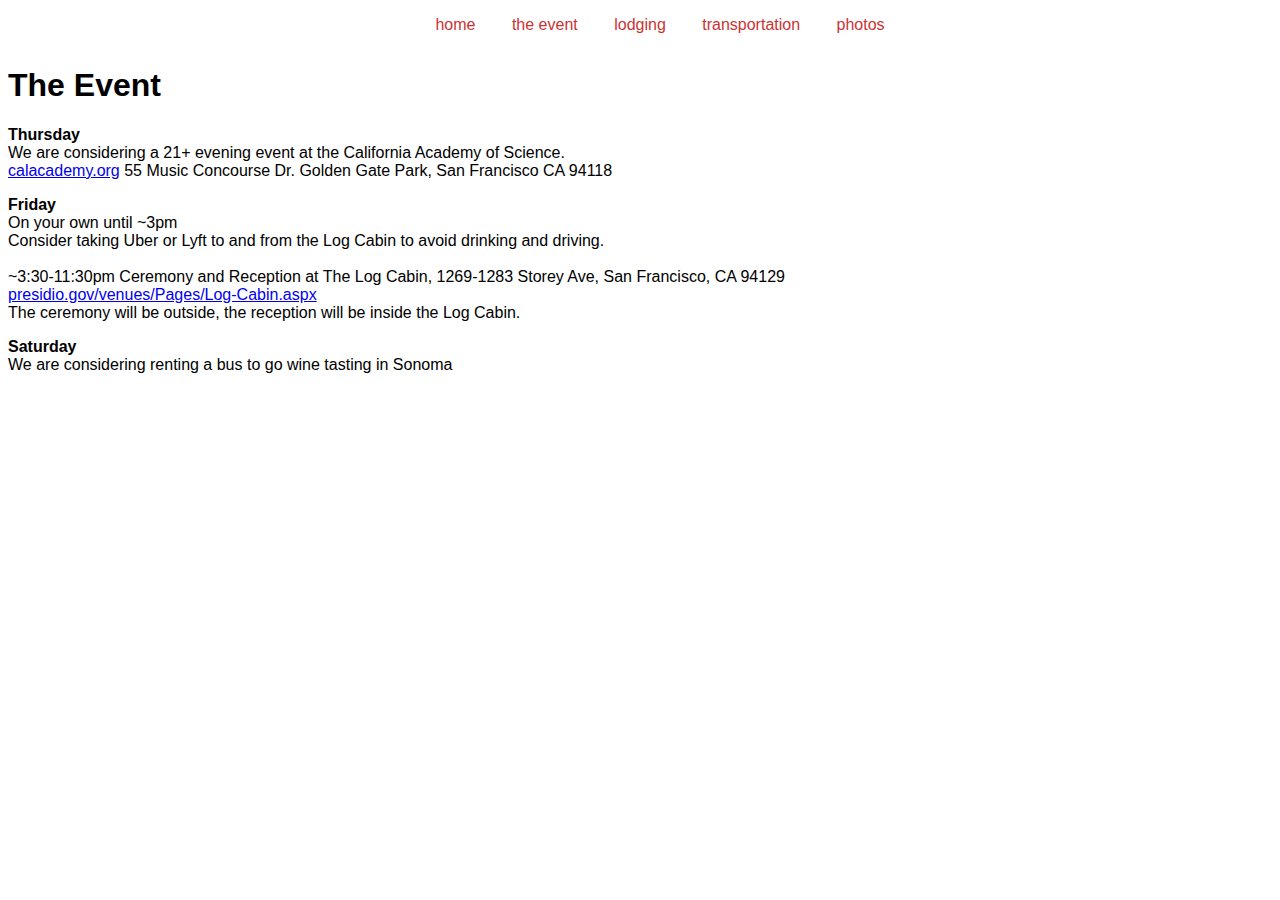
==== event/index.html @ f148820e "Add event section" ====
<!DOCTYPE html>
<html>
  <head>
    <meta http-equiv="Content-Type" content="text/html; charset=utf-8">
    <title>Robin and James</title>
    <link rel="stylesheet" type="text/css" href="../style.css">
    <style>
      div.thumbnail {
        width: 220px;
        height: 220px;
        float: left;
        margin: 10px;
      }
    </style>
  </head>
  <body>

    <div class="nav">
      <ul>
        <li><a href="../">home</a></li>
        <li><a href="../event">the event</a></li>
        <li><a href="../lodging">lodging</a></li>
        <li><a href="../transportation">transportation</a></li>
        <li><a href="../photos">photos</a></li>
      </ul>
    </div>

    <h1>The Event</h1>

    <p>
      <strong>Thursday</strong><br />
      We are considering a 21+ evening event at the California Academy of Science.<br />
      <a href="http://www.calacademy.org/">calacademy.org</a> 55 Music Concourse Dr. Golden Gate Park, San Francisco CA 94118
    </p>

    <p>
      <strong>Friday</strong><br />
      On your own until ~3pm<br />
      Consider taking Uber or Lyft to and from the Log Cabin to avoid drinking and driving.<br />
      <br />
      ~3:30-11:30pm Ceremony and Reception at The Log Cabin, 1269-1283 Storey Ave, San Francisco, CA 94129<br />
      <a href="http://www.presidio.gov/venues/Pages/Log-Cabin.aspx">presidio.gov/venues/Pages/Log-Cabin.aspx</a><br />
      The ceremony will be outside, the reception will be inside the Log Cabin.
    </p>

    <p>
      <strong>Saturday</strong><br />
      We are considering renting a bus to go wine tasting in Sonoma
    </p>

  </body>
</html>
---- style.css ----
h1, h2, h3, h4, h5, h6, p, div, span, li {
  font-family: Verdana, Geneva, sans-serif;
}

div.nav {
  height: 30px;
}

div.nav ul {
  list-style: none;
  text-align: center;
}

div.nav ul li {
  display: inline;
  margin-left: 12pt;
  margin-right: 12pt;
}

div.nav a {
  text-decoration: none;
  color: #cc3333;
}
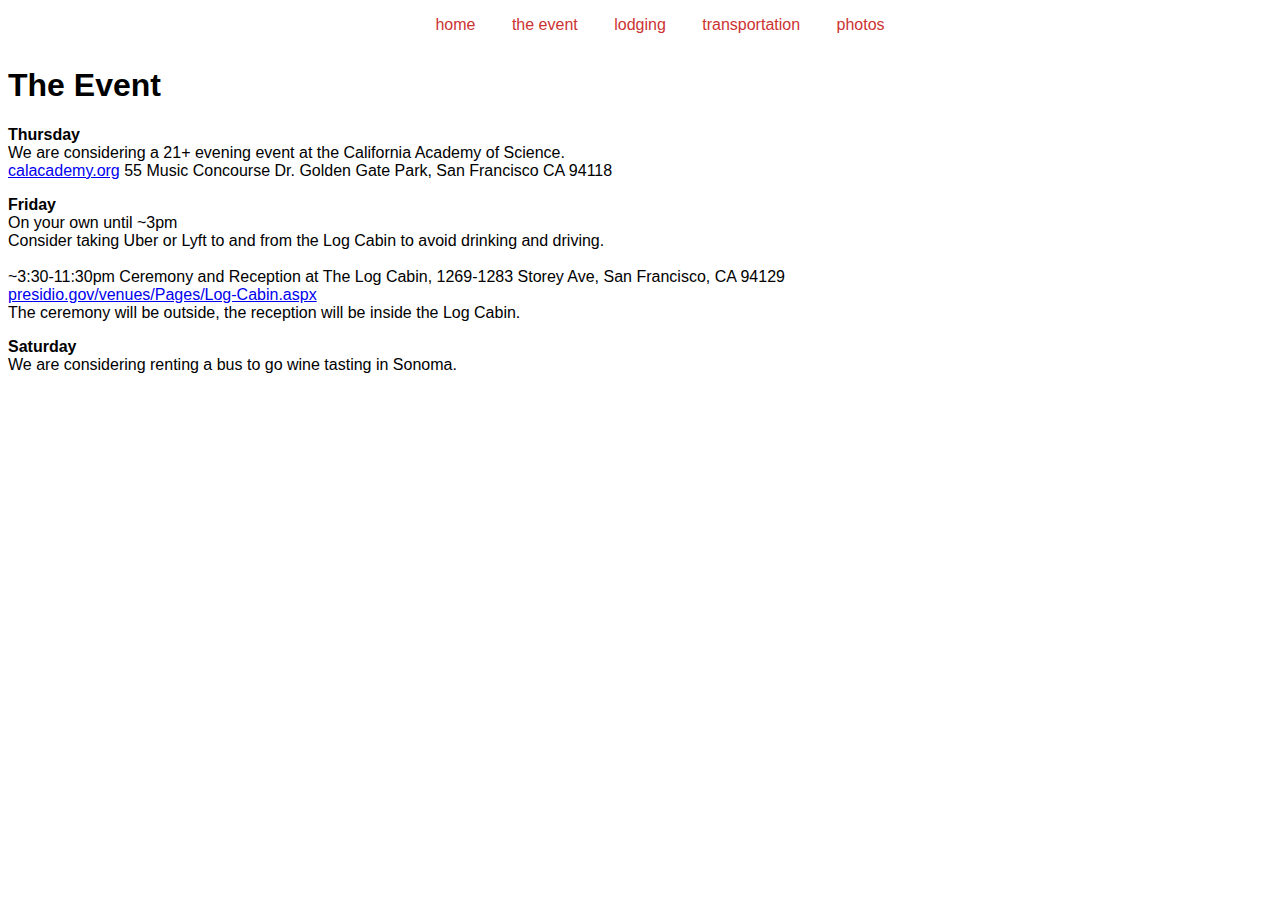
==== commit 34a7801b: "Copy edit" ====
--- a/event/index.html
+++ b/event/index.html
@@ -45,7 +45,7 @@
 
     <p>
       <strong>Saturday</strong><br />
-      We are considering renting a bus to go wine tasting in Sonoma
+      We are considering renting a bus to go wine tasting in Sonoma.
     </p>
 
   </body>
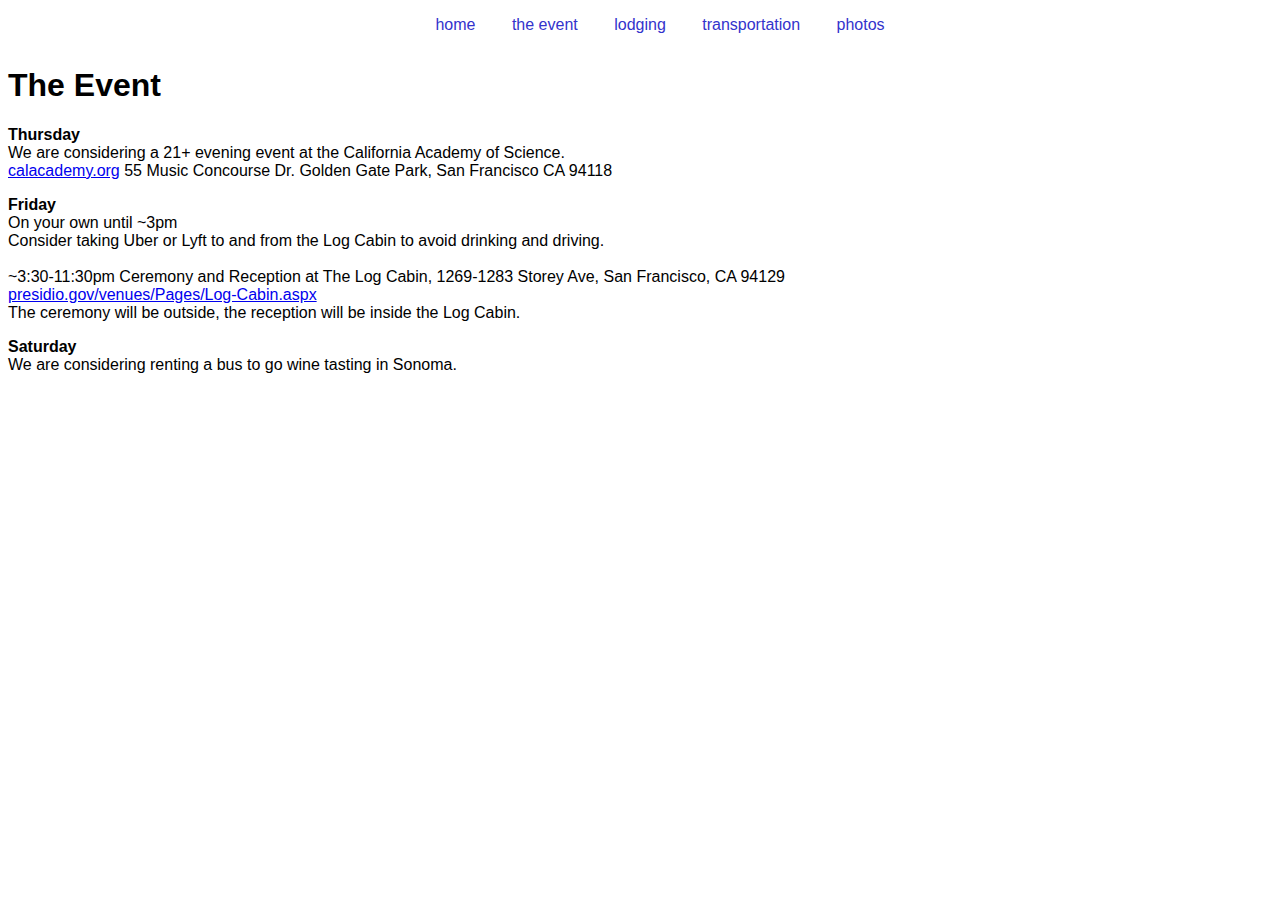
==== commit d944947c: "Formatting tweaks, drop overlay" ====
--- a/event/index.html
+++ b/event/index.html
@@ -4,14 +4,6 @@
     <meta http-equiv="Content-Type" content="text/html; charset=utf-8">
     <title>Robin and James</title>
     <link rel="stylesheet" type="text/css" href="../style.css">
-    <style>
-      div.thumbnail {
-        width: 220px;
-        height: 220px;
-        float: left;
-        margin: 10px;
-      }
-    </style>
   </head>
   <body>
 
--- a/style.css
+++ b/style.css
@@ -19,5 +19,5 @@
 
 div.nav a {
   text-decoration: none;
-  color: #cc3333;
+  color: #3333cc;
 }
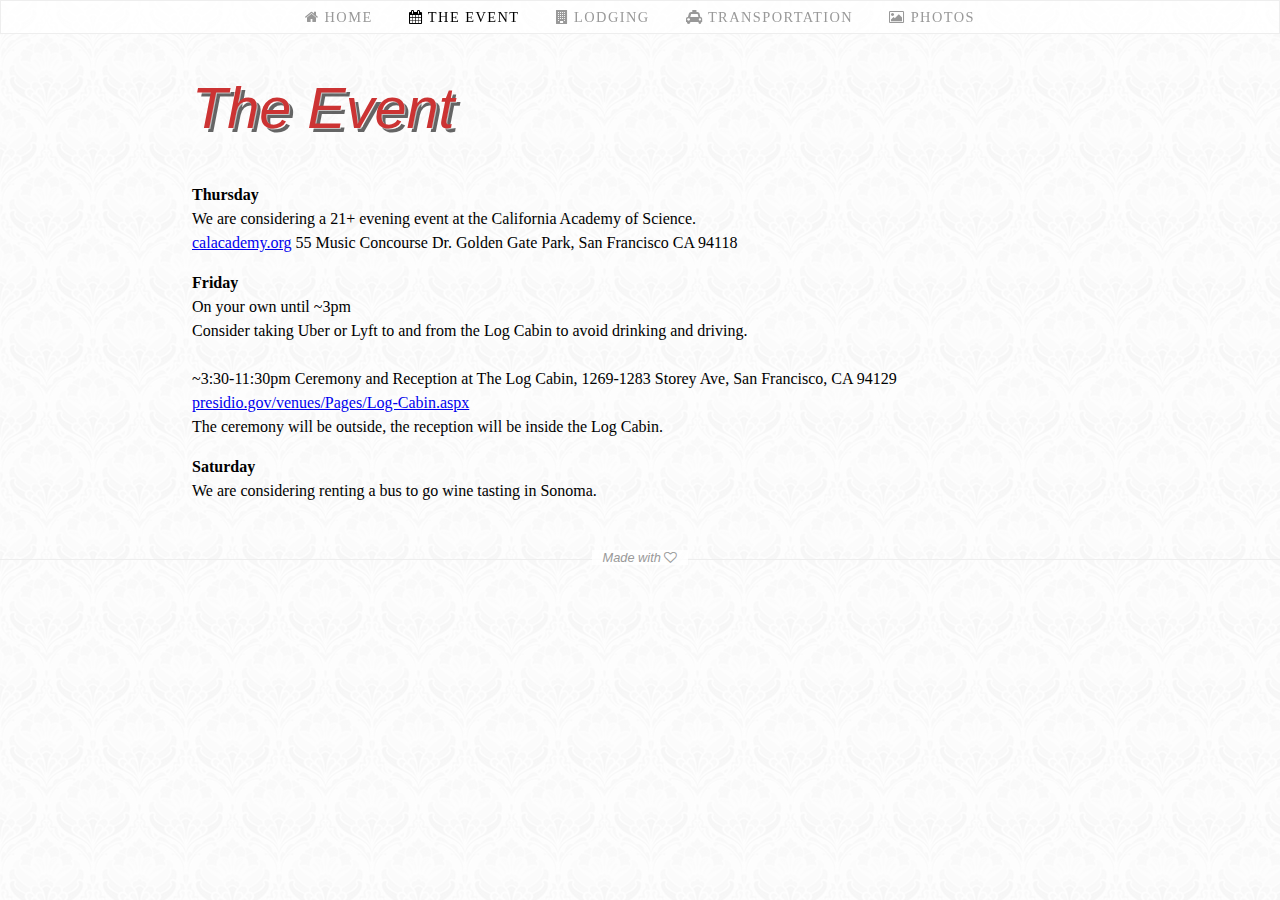
==== commit 2df116b3: "first go at polish" ====
--- a/event/index.html
+++ b/event/index.html
@@ -9,36 +9,43 @@
 
     <div class="nav">
       <ul>
-        <li><a href="../">home</a></li>
-        <li><a href="../event">the event</a></li>
-        <li><a href="../lodging">lodging</a></li>
-        <li><a href="../transportation">transportation</a></li>
-        <li><a href="../photos">photos</a></li>
+        <li><a href="../"><i class="fa fa-home"></i> home</a></li>
+        <li><a class="current-page" href="../event"><i class="fa fa-calendar"></i> the event</a></li>
+        <li><a href="../lodging"><i class="fa fa-building"></i> lodging</a></li>
+        <li><a href="../transportation"><i class="fa fa-cab"></i> transportation</a></li>
+        <li><a href="../photos"><i class="fa fa-photo"></i> photos</a></li>
       </ul>
     </div>
 
-    <h1>The Event</h1>
+    <div class="content">
+      <h1>The Event</h1>
 
-    <p>
-      <strong>Thursday</strong><br />
-      We are considering a 21+ evening event at the California Academy of Science.<br />
-      <a href="http://www.calacademy.org/">calacademy.org</a> 55 Music Concourse Dr. Golden Gate Park, San Francisco CA 94118
-    </p>
+      <p>
+        <strong>Thursday</strong><br />
+        We are considering a 21+ evening event at the California Academy of Science.<br />
+        <a href="http://www.calacademy.org/">calacademy.org</a> 55 Music Concourse Dr. Golden Gate Park, San Francisco CA 94118
+      </p>
 
-    <p>
-      <strong>Friday</strong><br />
-      On your own until ~3pm<br />
-      Consider taking Uber or Lyft to and from the Log Cabin to avoid drinking and driving.<br />
-      <br />
-      ~3:30-11:30pm Ceremony and Reception at The Log Cabin, 1269-1283 Storey Ave, San Francisco, CA 94129<br />
-      <a href="http://www.presidio.gov/venues/Pages/Log-Cabin.aspx">presidio.gov/venues/Pages/Log-Cabin.aspx</a><br />
-      The ceremony will be outside, the reception will be inside the Log Cabin.
-    </p>
+      <p>
+        <strong>Friday</strong><br />
+        On your own until ~3pm<br />
+        Consider taking Uber or Lyft to and from the Log Cabin to avoid drinking and driving.<br />
+        <br />
+        ~3:30-11:30pm Ceremony and Reception at The Log Cabin, 1269-1283 Storey Ave, San Francisco, CA 94129<br />
+        <a href="http://www.presidio.gov/venues/Pages/Log-Cabin.aspx">presidio.gov/venues/Pages/Log-Cabin.aspx</a><br />
+        The ceremony will be outside, the reception will be inside the Log Cabin.
+      </p>
 
-    <p>
-      <strong>Saturday</strong><br />
-      We are considering renting a bus to go wine tasting in Sonoma.
-    </p>
+      <p>
+        <strong>Saturday</strong><br />
+        We are considering renting a bus to go wine tasting in Sonoma.
+      </p>
+    </div>
 
+    <footer>
+      <span class="made">Made with <i class="fa fa-heart-o"></i></span>
+    </footer>
+
+  <script src="//use.edgefonts.net/abril-fatface;merriweather:n3,n4,n7,n9.js"></script>
   </body>
 </html>
--- a/style.css
+++ b/style.css
@@ -1,23 +1,196 @@
-h1, h2, h3, h4, h5, h6, p, div, span, li {
-  font-family: Verdana, Geneva, sans-serif;
+@import "//maxcdn.bootstrapcdn.com/font-awesome/4.2.0/css/font-awesome.min.css";
+
+body {
+  margin: 0;
+  background: #fff url(retro-white.png);
+  font-family: merriweather, serif;
+  font-weight: 300;
+  line-height: 1.5;
+}
+
+body.home {
+  background-color: #868081;
+  background-image: url(honeymoon-beach.jpg);
+  background-size: cover;
+  background-repeat: no-repeat;
+}
+
+h1, h2, h3, h4, h5, h6 {
+  font-family: abril-fatface, Geneva, sans-serif;
+  line-height: 1.25;
+  font-weight: normal;
+}
+
+h1 {
+  font-size: 2em;
+  font-style: italic;
+  color: #cc3333;
+  /*margin-bottom: 14px;
+  margin-left: 20px;*/
+  text-shadow: 1px 1px 0 rgba(255,255,255,0.6),
+    4px 4px 0 rgba(0,0,0,0.6);
+}
+h2 {
+  font-size: 1.6em;
+  color: magenta;
+  /*margin-left: 40px;
+  margin-top: 7px;
+  margin-bottom: 7px;*/
+}
+h3 {
+  font-size: 1.4em;
+}
+h4 {
+  font-size: 1.2em;
+}
+h5 {
+  font-size: 1em;
+}
+
+
+.home h1 {
+  margin-left: 20px;
+}
+
+.desc {
+  background: rgba(255,255,255,0.6); /* fallback */
+  padding: 0.5em;
+  width: 80%;
+  margin: 0 auto;
+  text-align: center;
+}
+.desc-inner {
+  padding: 1em;
+  /*border: 1px solid rgba(0,0,0,0.4);*/
+}
+
+.desc-inner h2 {
+  color: #333;
+  text-shadow: 0 0 6px white;
 }
 
 div.nav {
-  height: 30px;
+  height: 32px;
+  color: #ededed;
+  background-color: rgba(255,255,255,0.8);
+  border: 1px solid #eee;
+  font-weight: 400;
+  transform-style: preserve-3d;
 }
 
 div.nav ul {
+  padding: 0;
+  margin: 0;
   list-style: none;
+  /*list-style-position: inside;*/
   text-align: center;
 }
 
 div.nav ul li {
+  font-size: 0.9em;
+  line-height: 32px;
+  text-transform: uppercase;
   display: inline;
-  margin-left: 12pt;
-  margin-right: 12pt;
+  margin: 0;
+  padding: 8px 8px;
+  position: relative;
+  top: 50%;
+  transform: translateY(-50%);
 }
 
 div.nav a {
+  margin: 0;
+  padding: 0 8px;
+  letter-spacing: 0.1em;
   text-decoration: none;
-  color: #3333cc;
+  color: #999;
+  background: transparent;
+  transition: all 300ms ease-out;
 }
+div.nav a:hover {
+  color: #000;
+}
+div.nav a.current-page {
+  color: #000;
+}
+
+
+div.thumbnail {
+  width: 220px;
+  height: 220px;
+  float: left;
+  margin: 10px;
+}
+
+.content {
+  width: 98%;
+}
+
+.content em {
+  font-weight: 400;
+  font-style: italic;
+}
+
+.content strong {
+  font-weight: 700;
+  font-style: normal;
+}
+
+footer {
+  margin: 2em 0;
+  text-align: center;
+  border-bottom: 1px solid #eee;
+}
+.made {
+  position: relative;
+  top: 0.8em;
+  font-family: abril-fatface, Geneva, sans-serif;
+  font-size: 0.8em;
+  font-style: italic;
+  color: #999;
+  padding: 0 0.8em;
+  background: rgba(255,255,255,0.8);
+}
+
+@media screen and (min-width: 481px) {
+  h1 { font-size: 3.6em; }
+  h2 { font-size: 2.8em; }
+  h3 { font-size: 2.2em; }
+  h4 { font-size: 1.6em; }
+  h5 { font-size: 1.2em; }
+
+  .content {
+    width: 90%;
+    margin: 0 auto;
+  }
+
+
+
+}
+
+@media screen and (min-width: 800px) {
+  .content { width: 80%; }
+
+  .desc {
+    background: rgba(255,255,255,0.6); /* fallback */
+    background:
+      linear-gradient(135deg, transparent 8px, rgba(255,255,255,0.6) 0) top left,
+      linear-gradient(225deg, transparent 8px, rgba(255,255,255,0.6) 0) top right,
+      linear-gradient(315deg, transparent 8px, rgba(255,255,255,0.6) 0) bottom right,
+      linear-gradient(45deg,  transparent 8px, rgba(255,255,255,0.6) 0) bottom left;
+    background-size: 50% 50%;
+    background-repeat: no-repeat;
+    padding: 0.5em;
+    width: 40%;
+    text-align: center;
+    margin-left: 50%;
+  }
+  .desc-inner {
+    padding: 1em;
+    /*border: 1px solid rgba(0,0,0,0.4);*/
+  }
+}
+
+@media screen and (min-width: 1030px) {
+  .content { width: 70%;}
+}
